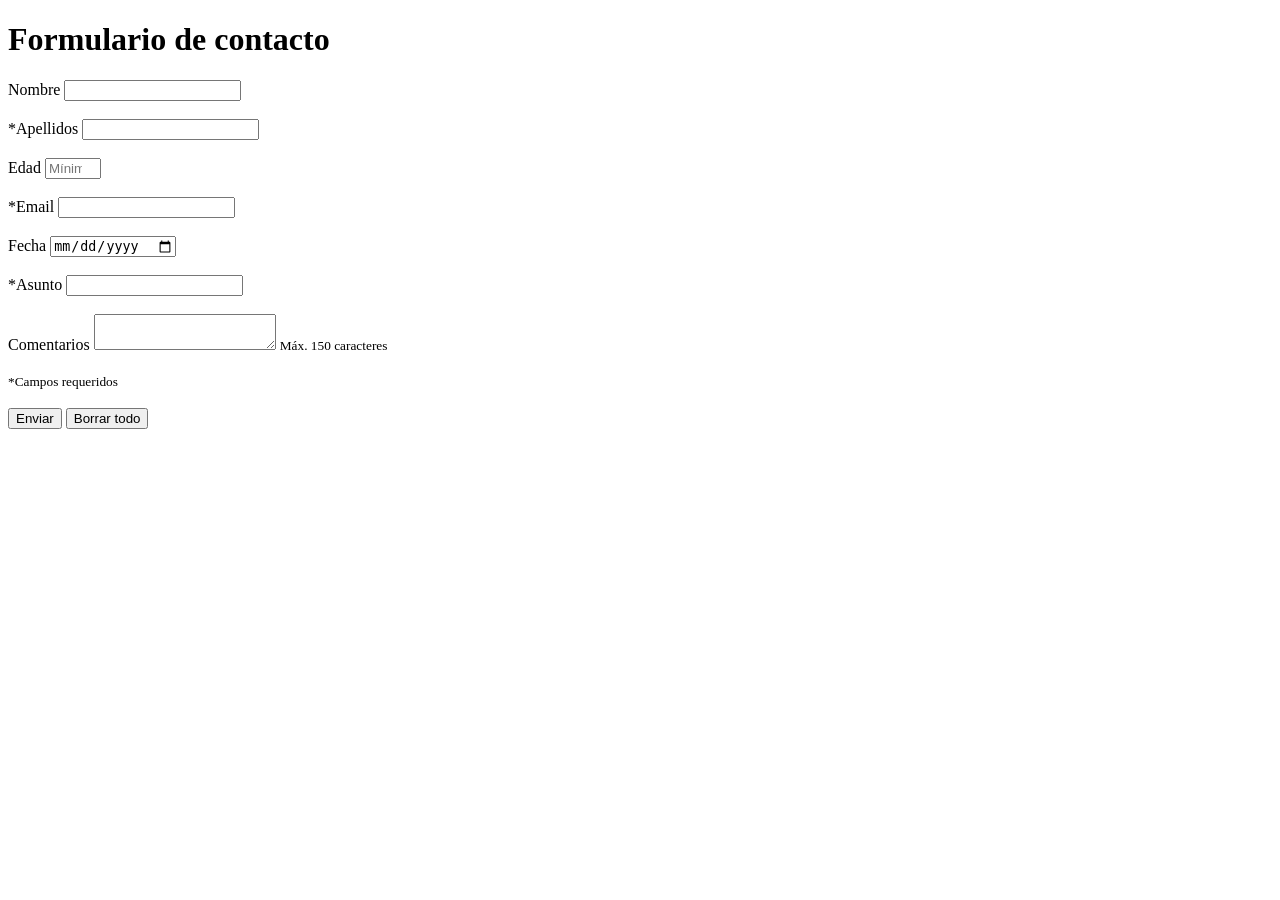
==== index.html @ 5f48d20d "Add files via upload" ====
<!DOCTYPE html>
<html lang="en">
<head>
    <meta charset="UTF-8">
    <meta name="viewport" content="width=device-width, initial-scale=1.0">
    <title>Formulario</title>
    <link rel="stylesheet" href="style.css">
</head>
<body>
    <!-- Nombre
Apellido required
Edad. Mínimo: 18, máximo 120 (poner esto en el placeholder)
Email required
Fecha
Asunto required
Comentario: máxima longitud 150 caracteres
Se debe enviar por GET a la página recibido.html, que emita un mensaje del tipo: “mensaje recibido!”. Verifica que aparecen los datos en la barra de navegación.

A partir de que funcione, dale un estilo con CSS: colores, tipo de fuente, distribución, etc. -->
    <h1>Formulario de contacto</h1>
    <form action="recibido.html" method="get">
        <label for="nombre">Nombre</label>
        <input type="text" name="nombre" id="nombre">
        <br><br>

        <label for="apellidos">*Apellidos</label>
        <input type="text" name="apellidos" id="apellidos" required>
        <br><br>

        <label for="edad">Edad</label>
        <input type="number" name="edad" id="edad" min="18" max="120" placeholder="Mínimo 18, máximo 120">
        <br><br>

        <label for="email">*Email</label>
        <input type="email" name="email" id="email" required>
        <br><br>

        <label for="fecha">Fecha</label>
        <input type="date" name="fecha" id="fecha">
        <br><br>

        <label for="asunto">*Asunto</label>
        <input type="text" name="asunto" id="asunto" required>
        <br><br>
        
        <label for="comentario">Comentarios</label>
        <textarea name="comentario" id="comentario" maxlength="150 caracteres"></textarea> <small>Máx. 150 caracteres</small>
        
        <br><br>
        <small>*Campos requeridos</small>
        <br><br>
        <button type="submit" onclick="alert('Mensaje enviado!')">Enviar</button>

        <input type="reset" value="Borrar todo">

    </form>

</body>
</html>
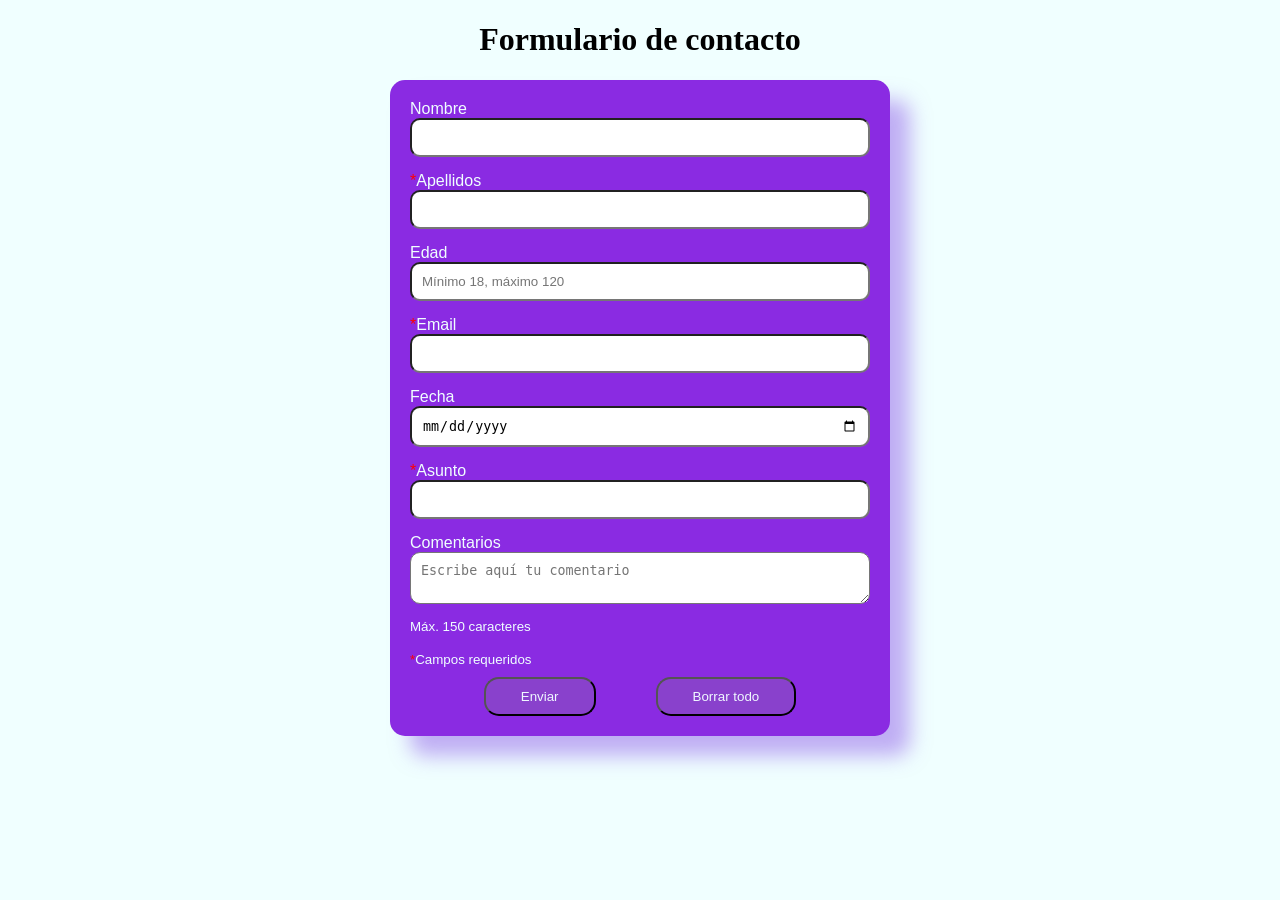
==== commit afa62e4a: "Add files via upload" ====
--- a/index.html
+++ b/index.html
@@ -21,37 +21,38 @@
     <form action="recibido.html" method="get">
         <label for="nombre">Nombre</label>
         <input type="text" name="nombre" id="nombre">
-        <br><br>
+        
 
-        <label for="apellidos">*Apellidos</label>
+        <label for="apellidos"><span>*</span>Apellidos</label>
         <input type="text" name="apellidos" id="apellidos" required>
-        <br><br>
+        
 
         <label for="edad">Edad</label>
         <input type="number" name="edad" id="edad" min="18" max="120" placeholder="Mínimo 18, máximo 120">
-        <br><br>
+        
 
-        <label for="email">*Email</label>
+        <label for="email"><span>*</span>Email</label>
         <input type="email" name="email" id="email" required>
-        <br><br>
+        
 
         <label for="fecha">Fecha</label>
         <input type="date" name="fecha" id="fecha">
-        <br><br>
+        
 
-        <label for="asunto">*Asunto</label>
+        <label for="asunto"><span>*</span>Asunto</label>
         <input type="text" name="asunto" id="asunto" required>
-        <br><br>
+        
         
         <label for="comentario">Comentarios</label>
-        <textarea name="comentario" id="comentario" maxlength="150 caracteres"></textarea> <small>Máx. 150 caracteres</small>
+        <textarea name="comentario" id="comentario" maxlength="150 caracteres" placeholder="Escribe aquí tu comentario"></textarea> <small>Máx. 150 caracteres</small>
+        <br>
         
-        <br><br>
-        <small>*Campos requeridos</small>
-        <br><br>
-        <button type="submit" onclick="alert('Mensaje enviado!')">Enviar</button>
-
-        <input type="reset" value="Borrar todo">
+        <small><span>*</span>Campos requeridos</small>
+        <div class="botones">
+            <button type="submit" onclick="alert('Mensaje enviado!')">Enviar</button>
+            <br>
+            <button type="reset" value="Borrar todo">Borrar todo</button>
+        </div>
 
     </form>
 
--- a/style.css
+++ b/style.css
@@ -0,0 +1,59 @@
+body{
+    background-color: azure;
+}
+
+h1{
+    display: flex;
+    justify-content: center;
+}
+
+form{
+    display: flex;
+    flex-direction: column;
+    background-color: blueviolet;
+    padding: 20px;
+    color: azure;
+    border-radius: 15px;
+    font-family: Arial, Helvetica, sans-serif;
+
+    min-width: 320px;
+    max-width: 460px;
+    margin: auto;
+
+    box-shadow: 20px 20px 20px rgba(143, 94, 233, 0.5);
+}
+
+span{
+    color: red;
+}
+
+input, textarea{
+    margin-bottom: 15px;
+    border-radius: 10px;
+    padding: 10px;
+    
+}
+
+textarea{
+    resize: vertical;
+}
+
+.botones{
+    display: flex;
+    justify-content: center;
+    align-items: center;
+    gap: 30px;
+    border-radius: 15px;
+}
+
+button{
+    padding: 10px 35px;
+    border-radius: 15px;
+    margin-top: 10px;
+    background-color: rgb(137, 65, 204);
+    color: aliceblue;
+}
+
+button:hover{
+    background-color: rgb(158, 201, 226);
+}
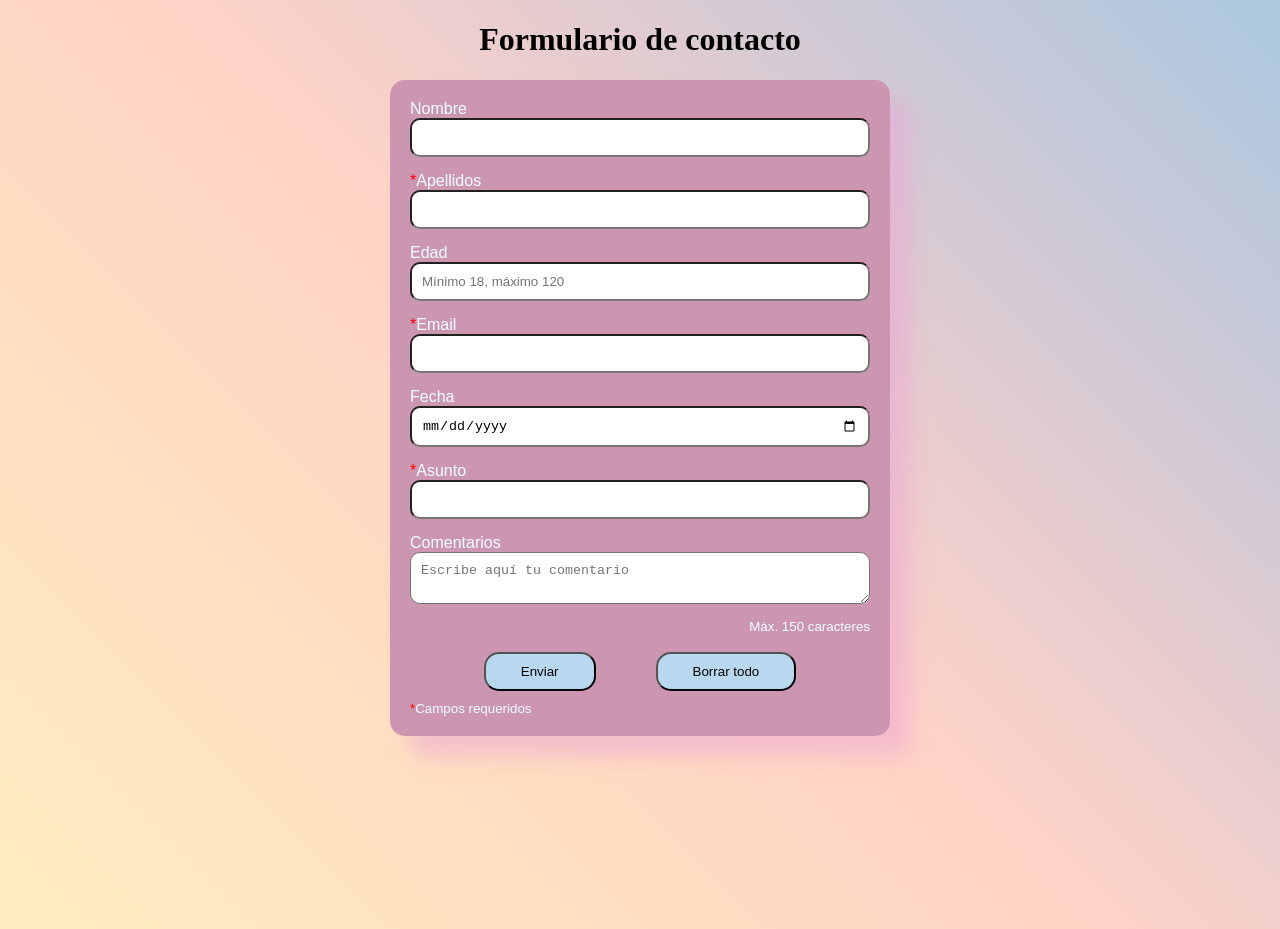
==== commit 5580e430: "Add files via upload" ====
--- a/index.html
+++ b/index.html
@@ -44,15 +44,15 @@
         
         
         <label for="comentario">Comentarios</label>
-        <textarea name="comentario" id="comentario" maxlength="150 caracteres" placeholder="Escribe aquí tu comentario"></textarea> <small>Máx. 150 caracteres</small>
+        <textarea name="comentario" id="comentario" maxlength="150 caracteres" placeholder="Escribe aquí tu comentario"></textarea> <small class="comentario">Máx. 150 caracteres</small>
         <br>
         
-        <small><span>*</span>Campos requeridos</small>
         <div class="botones">
             <button type="submit" onclick="alert('Mensaje enviado!')">Enviar</button>
             <br>
             <button type="reset" value="Borrar todo">Borrar todo</button>
         </div>
+        <small><span>*</span>Campos requeridos</small>
 
     </form>
 
--- a/style.css
+++ b/style.css
@@ -1,5 +1,8 @@
 body{
-    background-color: azure;
+    background: linear-gradient(225deg, #abc8de 0.000%, #c7c9d8 16.667%, #e5cccf 33.333%, #ffd3c7 50.000%, #ffdbc2 66.667%, #ffe4c0 83.333%, #ffedc3 100.000%);
+    background-repeat: no-repeat;
+    background-size: cover;
+    min-height: 100vh;
 }
 
 h1{
@@ -10,7 +13,7 @@
 form{
     display: flex;
     flex-direction: column;
-    background-color: blueviolet;
+    background-color: rgb(204, 150, 177);
     padding: 20px;
     color: azure;
     border-radius: 15px;
@@ -20,7 +23,7 @@
     max-width: 460px;
     margin: auto;
 
-    box-shadow: 20px 20px 20px rgba(143, 94, 233, 0.5);
+    box-shadow: 20px 20px 20px rgba(236, 164, 212, 0.5);
 }
 
 span{
@@ -49,11 +52,16 @@
 button{
     padding: 10px 35px;
     border-radius: 15px;
-    margin-top: 10px;
-    background-color: rgb(137, 65, 204);
-    color: aliceblue;
+    margin-bottom: 10px;
+    background-color: #b8d8f0;
+    
 }
 
 button:hover{
-    background-color: rgb(158, 201, 226);
+    background-color: rgb(238, 193, 218);
+}
+
+.comentario{
+    display: flex;
+    justify-content: right;
 }
